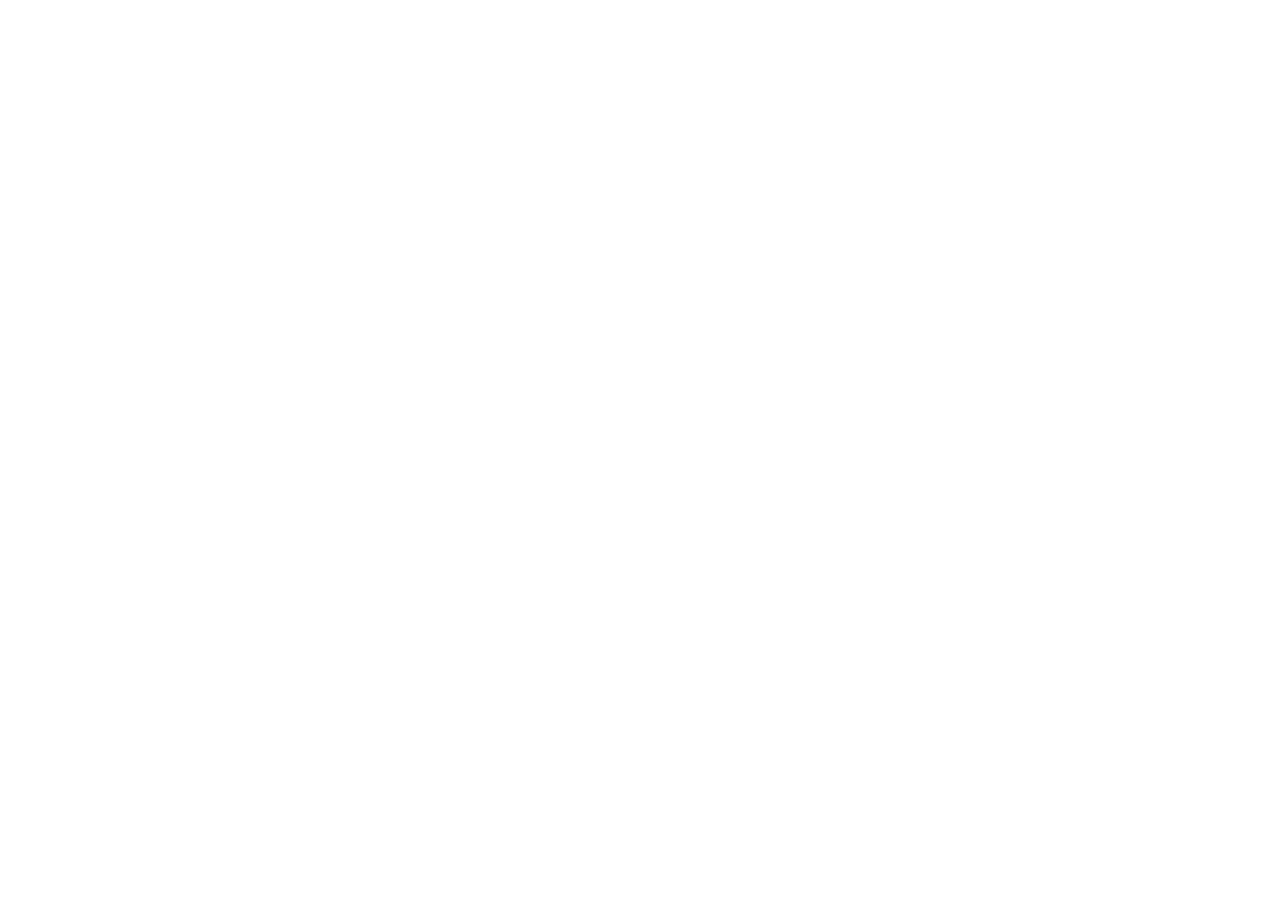
==== aliplay/aliplay.html @ 007a9837 "扫码微信支付宝支付" ====
<!DOCTYPE HTML>
<html>
<head>
<meta charset="UTF-8">
<meta http-equiv="x-ua-compatible" content="IE=edge" >
<meta name="viewport"   content="width=device-width, height=device-height, initial-scale=1, maximum-scale=1, minimum-scale=1, user-scalable=no"/>
<title>Aliplayer在线配置</title>
<link rel="stylesheet" href="//g.alicdn.com/de/prismplayer/2.2.0/skins/default/aliplayer-min.css" />
<script type="text/javascript" src="//g.alicdn.com/de/prismplayer/2.2.0/aliplayer-min.js"></script>
<style type="text/css">
    .prism-player{top:0;}
</style>
</head>
<body>
 <div  class="prism-player" id="J_prismPlayer" style="position: absolute;left:0%;"></div>
 <script>
    var player = new Aliplayer({
    id: "J_prismPlayer",
         autoplay: true,
         playsinline:true,
         width:"100%",
         height:"auto",
         controlBarVisibility:"always",
         useH5Prism:false,
         useFlashPrism:false,
         isLive:true,//设置为true时为直播状态
         source:"http://219.238.31.46/play.videocache.lecloud.com/260/40/113/bcloud/121442/ver_00_22-1111546687-avc-199906-aac-48000-1370240-44565236-9428f64beb800cbd1cc81cb0597f448f-1501412996234.mp4?crypt=23aa7f2e292&b=260&nlh=4096&nlt=60&bf=90&p2p=1&video_type=mp4&termid=2&tss=no&platid=2&splatid=209&its=0&qos=2&fcheck=0&amltag=666888&mltag=666888&proxy=3689815911,2092994851,467476918&uid=1962122789.rp&keyitem=GOw_33YJAAbXYE-cnQwpfLlv_b2zAkYctFVqe5bsXQpaGNn3T1-vhw..&ntm=1510729200&nkey=a46cf0831ec259037e5e790a2dbe87b0&nkey2=9c9e161b8113d055dd9aeb6d2d942c5f&auth_key=1510729200-1-0-2-209-2feba0d2665db83ea46067102d08069b&geo=CN-1-12-16&mmsid=241644966&tm=1510710619&key=c7d07ba3bb95e7817674ef6b711755de&payff=0&cuid=121442&vtype=21&dur=1370&p1=3&p2=31&p3=311&cf=h5-ios&p=101&playid=0&tag=mobile&sign=bcloud_121442&pay=0&ostype=ios&hwtype=un&uuid=13D229F76AE65B60CCDE3B44616AF2F9_0&vid=46738589&ajax=1&_r=jsonp&uidx=0&errc=0&gn=3083&ndtype=0&vrtmcd=106&buss=666888&cips=116.243.158.37",
         cover:""  ,
         skinLayout:[{"name":"bigPlayButton","align":"blabs","x":30,"y":80},
         {"name":"controlBar","align":"blabs","x":0,"y":0,"children":[{"name":"progress","align":"tlabs","x":0,"y":0},
         {"name":"playButton","align":"tl","x":15,"y":26},
         {"name":"fullScreenButton","align":"tr","x":20,"y":25},
         {"name":"volume","align":"tr","x":20,"y":25}]},
         {"name":"fullControlBar","align":"tlabs","x":0,"y":0,"children":[{"name":"fullTitle","align":"tl","x":25,"y":6}]},
         {"name":"errorDisplay","align":"tlabs","x":0,"y":0}],           
});
  </script>
</body>
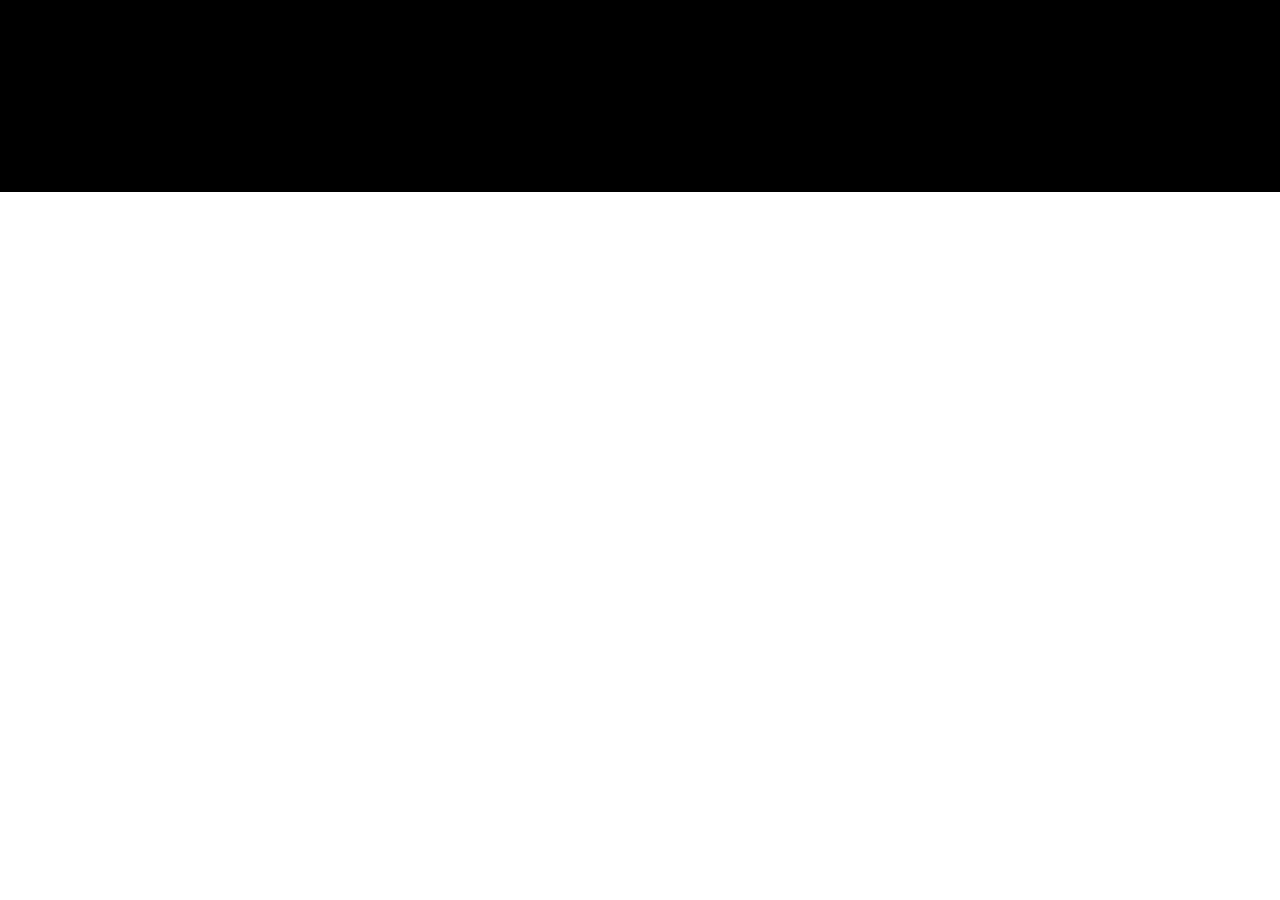
==== commit aa9aa2b8: "添加上拉加载下拉刷新" ====
--- a/aliplay/aliplay.html
+++ b/aliplay/aliplay.html
@@ -7,26 +7,140 @@
 <meta name="viewport"   content="width=device-width, height=device-height, initial-scale=1, maximum-scale=1, minimum-scale=1, user-scalable=no"/>
 <title>Aliplayer在线配置</title>
 <link rel="stylesheet" href="//g.alicdn.com/de/prismplayer/2.2.0/skins/default/aliplayer-min.css" />
+<script src="http://wap.wangxiao.cn/Content/js/jquery.1.11.3.min.js"></script>
 <script type="text/javascript" src="//g.alicdn.com/de/prismplayer/2.2.0/aliplayer-min.js"></script>
 <style type="text/css">
-    .prism-player{top:0;}
+    html,body{padding:0;margin:0;}
+    .prism-player{top:0;background-color:#000;width:100%;min-height:12rem;}
+    .prism-player .prism-big-play-btn {
+        width: 45px;
+        height: 45px;
+        background-size: 128px 256px;
+    }
 </style>
 </head>
 <body>
- <div  class="prism-player" id="J_prismPlayer" style="position: absolute;left:0%;"></div>
+        <div id="J_prismPlayer" class="prism-player"></div>   <!-- prism-player为h5播放器皮肤的钩子类名，请务必加上 -->
+        <script type="text/javascript">
+            $(function(){
+                aliVideo.init();  
+            })
+            //阿里云播放器实例化传入的对象
+            var videoUrl="http://219.238.31.111:8080/249/33/40/bcloud/121442/ver_00_22-1106472879-avc-199572-aac-48000-1612160-52373947-3dbe9cf9ec451bcee6ef65a72a631336-1497943263579.m3u8?crypt=18aa7f2e291&b=259&nlh=4096&nlt=60&bf=90&p2p=1&video_type=mp4&termid=2&tss=ios&platid=2&splatid=209&its=0&qos=2&fcheck=0&amltag=666888&mltag=666888&path=101.246.187.250&proxy=1710668770,3396181536,467476983&uid=1962122789.rp&keyitem=GOw_33YJAAbXYE-cnQwpfLlv_b2zAkYctFVqe5bsXQpaGNn3T1-vhw..&ntm=1510925400&nkey=09d7c43f116f7e5bc8b97518f13b5309&nkey2=25d11cbba97b214f5bcdc4eff6900241&auth_key=1510925400-1-0-2-209-e8c531b6772cc7aa1ec328e4675034b8&geo=CN-1-12-16&mmsid=238535566&tm=1510907312&key=051838d01fc1928992f027a07b5d51b5&payff=0&cuid=121442&vtype=21&dur=1612&p1=3&p2=31&p3=311&cf=h5-ios&p=101&playid=0&tag=mobile&sign=bcloud_121442&pay=0&ostype=ios&hwtype=un&uuid=E1F35D5A47899F0B64490D5B7D92A6FB_0&vid=45761273&ajax=1&_r=jsonp&uidx=2&errc=0&gn=1938&ndtype=0&vrtmcd=108&buss=666888&cips=116.243.158.37"; //获取的视频地址
+            var AliplayerObj={
+                id: "J_prismPlayer", // 容器id
+                source: videoUrl,        // 视频url
+                width: "100%",       // 播放器宽度
+                height: "auto",     // 播放器高度
+                isLive:true,
+                useH5Prism:false,       //h5播放
+                useFlashPrism:false,   //flash播放
+            };
+            var aliVideo={
+                init:function(){
+                    var that=this;
+                    player = new Aliplayer(AliplayerObj);
+                    player.on('ready',that.videoType);
+                    that.seekTime(10000);
+                },
+                //视频播放状态
+                videoType:function(e){
+                    var that=this,type=e.type;
+                    if (type == "ended") {
+                    //当前视频播放完毕时触发
+                    console.log(type)
+                    } else if (type == "play") {
+                    //视频由暂停恢复为播放时触发
+                    console.log(type)
+                    }else if(type=="pause"){
+                    //视频暂停时触发
+                        console.log(type)
+                    }else if(type=="ready"){
+                        player.pause();
+                        setTimeout(function() {
+                            player.play();
+                            type="playing--";
+                        }, 2000);
+                        console.log(type)
+                    }
+                    
+                },
+                //设置视频播放开始时间
+                seekTime:function(){
+                    var seeked = false;//播放器如何初始播放位置h5--canplaythrough flash--loadedmetadata
+                    player.on('canplaythrough',function  (e) {
+                        if(!seeked)
+                        {
+                        seeked = true;
+                        player.seek(100);
+                        }
+                    });
+                },
+                
+            }
+            // var videoUrl="http://219.238.31.46/play.videocache.lecloud.com/241/46/60/bcloud/121442/ver_00_22-1080290868-avc-200055-aac-48000-2218600-72036453-ef26287c92688d907b795f3d7ca2c372-1483697174665.mp4?crypt=88aa7f2e291&b=259&nlh=4096&nlt=60&bf=90&p2p=1&video_type=mp4&termid=2&tss=no&platid=2&splatid=209&its=0&qos=2&fcheck=0&amltag=666888&mltag=666888&proxy=3689815924,3550581769,3550581770&uid=1962122789.rp&keyitem=GOw_33YJAAbXYE-cnQwpfLlv_b2zAkYctFVqe5bsXQpaGNn3T1-vhw..&ntm=1510906200&nkey=b2285411e895263d61fcde000d0c5e1c&nkey2=7f9fd3ff44b8aa2c68ee50a2149c8143&auth_key=1510906200-1-0-2-209-d916cd7c593b3ac78a9e7a8851e590a4&geo=CN-1-12-16&mmsid=218930523&tm=1510887857&key=54260abda177f1e5ce1730f99b872acb&payff=0&cuid=121442&vtype=21&dur=2218&p1=3&p2=31&p3=311&cf=h5-ios&p=101&playid=0&tag=mobile&sign=bcloud_121442&pay=0&ostype=ios&hwtype=un&uuid=01A7EF3A5EF6E8E8536121B97F5DFF9C_0&vid=39441503&ajax=1&_r=jsonp&uidx=0&errc=0&gn=3083&ndtype=0&vrtmcd=106&buss=666888&cips=116.243.158.37"; //获取的视频地址
+            // // 初始化播放器
+            // var player = new Aliplayer({
+            //     id: "J_prismPlayer", // 容器id
+            //     source: videoUrl,        // 视频url
+            //     width: "100%",       // 播放器宽度
+            //     height: "auto",     // 播放器高度
+            //     isLive:true,
+            //     useH5Prism:false,       //h5播放
+            //      useFlashPrism:false,   //flash播放
+            // });
+            // var aliVideoType="",
+            // callback = function(e)
+            // {
+            //     var type=e.type;
+            //     if (type == "ended") {
+            //        //当前视频播放完毕时触发
+            //        console.log(type)
+            //     } else if (type == "play") {
+            //        //视频由暂停恢复为播放时触发
+            //        console.log(type)
+            //     }else if(type=="pause"){
+            //      //视频暂停时触发
+            //      console.log(type)
+            //     }
+            //     console.log(type)
+            // }
+            // player.on('ended',callback);
+            // player.on('play',callback);
+            // player.on('pause',callback);
+            //player.on('ready',callback);
+            //player.dispose();销毁播放器
+            // function pcb(type, data) {
+            //     //视频播放完毕
+            //     console.log(type); 
+            // }
+            // var type="";
+            // player.on('ready',function(e) {
+            //     type="stop";
+            //     player.pause();
+            //     setTimeout(function() {
+            //         player.play();
+            //         type="playing--";
+            //     }, 2000);
+            //     console.log(type)
+            // });
+        </script>
+ <!-- <div  class="prism-player" id="J_prismPlayer" style="position: absolute;left:0%;"></div>
  <script>
     var player = new Aliplayer({
-    id: "J_prismPlayer",
+         id: "J_prismPlayer",
          autoplay: true,
          playsinline:true,
          width:"100%",
          height:"auto",
-         controlBarVisibility:"always",
+         controlBarVisibility:"hover",//控制面板的显示
          useH5Prism:false,
          useFlashPrism:false,
-         isLive:true,//设置为true时为直播状态
+         isLive:false,//设置为true时为直播状态
          source:"http://219.238.31.46/play.videocache.lecloud.com/260/40/113/bcloud/121442/ver_00_22-1111546687-avc-199906-aac-48000-1370240-44565236-9428f64beb800cbd1cc81cb0597f448f-1501412996234.mp4?crypt=23aa7f2e292&b=260&nlh=4096&nlt=60&bf=90&p2p=1&video_type=mp4&termid=2&tss=no&platid=2&splatid=209&its=0&qos=2&fcheck=0&amltag=666888&mltag=666888&proxy=3689815911,2092994851,467476918&uid=1962122789.rp&keyitem=GOw_33YJAAbXYE-cnQwpfLlv_b2zAkYctFVqe5bsXQpaGNn3T1-vhw..&ntm=1510729200&nkey=a46cf0831ec259037e5e790a2dbe87b0&nkey2=9c9e161b8113d055dd9aeb6d2d942c5f&auth_key=1510729200-1-0-2-209-2feba0d2665db83ea46067102d08069b&geo=CN-1-12-16&mmsid=241644966&tm=1510710619&key=c7d07ba3bb95e7817674ef6b711755de&payff=0&cuid=121442&vtype=21&dur=1370&p1=3&p2=31&p3=311&cf=h5-ios&p=101&playid=0&tag=mobile&sign=bcloud_121442&pay=0&ostype=ios&hwtype=un&uuid=13D229F76AE65B60CCDE3B44616AF2F9_0&vid=46738589&ajax=1&_r=jsonp&uidx=0&errc=0&gn=3083&ndtype=0&vrtmcd=106&buss=666888&cips=116.243.158.37",
          cover:""  ,
+         callbackJs:playerCallBack,
+         autoPlayDelay:"1000s",
          skinLayout:[{"name":"bigPlayButton","align":"blabs","x":30,"y":80},
          {"name":"controlBar","align":"blabs","x":0,"y":0,"children":[{"name":"progress","align":"tlabs","x":0,"y":0},
          {"name":"playButton","align":"tl","x":15,"y":26},
@@ -34,6 +148,21 @@
          {"name":"volume","align":"tr","x":20,"y":25}]},
          {"name":"fullControlBar","align":"tlabs","x":0,"y":0,"children":[{"name":"fullTitle","align":"tl","x":25,"y":6}]},
          {"name":"errorDisplay","align":"tlabs","x":0,"y":0}],           
-});
-  </script>
+  });
+  // player.on('ready',function(e) {
+  //    // player.pause();//暂停视频
+  //     // setTimeout(function() {
+  //     //   player.replay();//重播视频
+  //     // }, 5000);
+  //     //player.seek(40000);//跳转到某个时刻进行播放，time的单位为秒
+  // });
+  // var seeked = false;//播放器如何初始播放位置h5--canplaythrough flash--loadedmetadata
+  // player.on('canplaythrough',function  (e) {
+  //   if(!seeked)
+  //   {
+  //     seeked = true;
+  //     player.seek(100);
+  //   }
+  // });
+  </script> -->
 </body>
